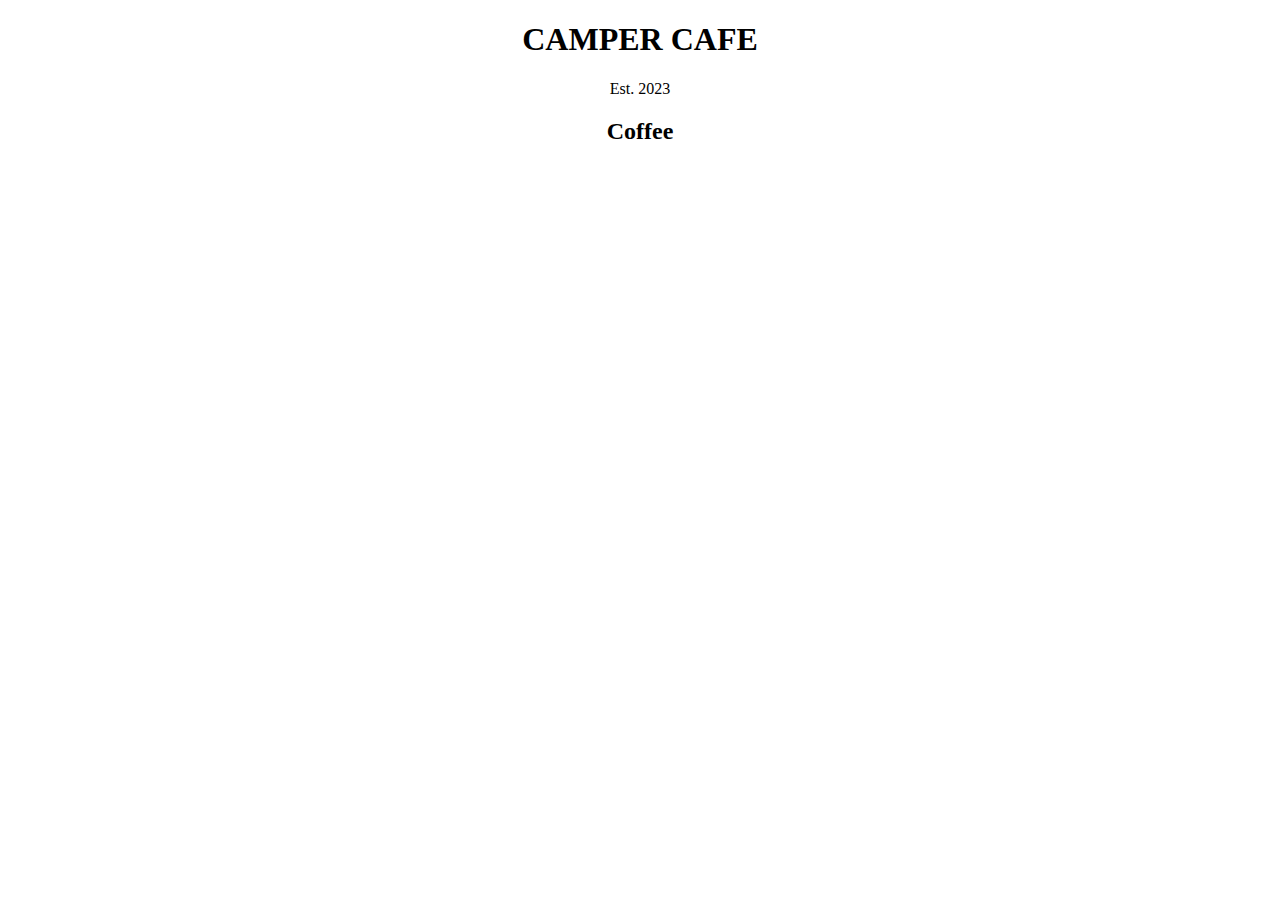
==== learn-basic-css/index.html @ 034e3268 "Started learning basic CSS with FCC" ====
<!DOCTYPE html>
<html lang="en">
    <head>
        <meta charset="UTF-8" />
        <meta name="viewport" content="width=device-width, initial-scale=1.0" />
        <title>Cafe Menu</title>
        <link rel="stylesheet" href="styles.css">
    </head>
    <body>
        <div>
            <main>
                <h1>CAMPER CAFE</h1>
                <p>Est. 2023</p>
                <section>
                    <h2>Coffee</h2>
                </section>
            </main>
        </div>
    </body>
</html>
---- learn-basic-css/styles.css ----
h1, p, h2 {
    text-align: center;
}
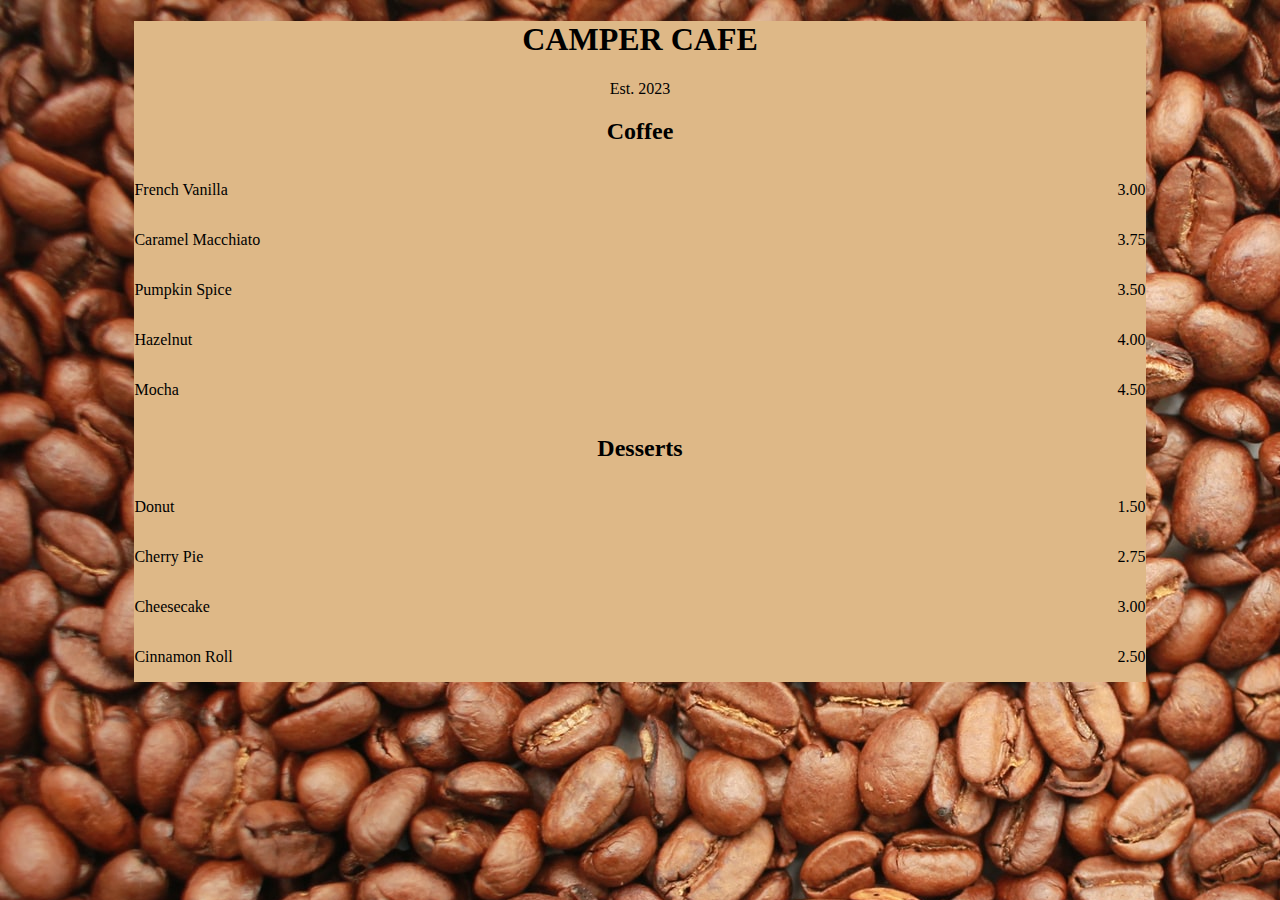
==== commit 9b660191: "CSS learning refresher" ====
--- a/learn-basic-css/index.html
+++ b/learn-basic-css/index.html
@@ -7,12 +7,42 @@
         <link rel="stylesheet" href="styles.css">
     </head>
     <body>
-        <div>
+        <div class="menu">
             <main>
                 <h1>CAMPER CAFE</h1>
                 <p>Est. 2023</p>
                 <section>
                     <h2>Coffee</h2>
+                    <article class="item">
+                        <p class="flavor">French Vanilla</p><p class="price">3.00</p>
+                    </article>
+                    <article class="item">
+                        <p class="flavor">Caramel Macchiato</p><p class="price">3.75</p>
+                    </article>
+                    <article class="item">
+                        <p class="flavor">Pumpkin Spice</p><p class="price">3.50</p>
+                    </article>
+                    <article class="item">
+                        <p class="flavor">Hazelnut</p><p class="price">4.00</p>
+                    </article>
+                    <article class="item">
+                        <p class="flavor">Mocha</p><p class="price">4.50</p>
+                    </article>                                                                          
+                </section>
+                <section>
+                    <h2>Desserts</h2>
+                    <article class="item">
+                        <p class="desserts">Donut</p><p class="price">1.50</p>
+                    </article>
+                    <article class="item">
+                        <p class="desserts">Cherry Pie</p><p class="price">2.75</p>
+                    </article>    
+                    <article class="item">
+                        <p class="desserts">Cheesecake</p><p class="price">3.00</p>
+                    </article>               
+                    <article class="item">
+                        <p class="desserts">Cinnamon Roll</p><p class="price">2.50</p>                        </article>                           
+                    </article>
                 </section>
             </main>
         </div>
--- a/learn-basic-css/styles.css
+++ b/learn-basic-css/styles.css
@@ -1,3 +1,28 @@
+body {
+    background-image: url(./images/coffee-beans.jpeg);
+}
+
+.menu {
+    background-color: burlywood;
+    margin-left: auto;
+    margin-right: auto;
+    width: 80%;
+}
+
 h1, p, h2 {
     text-align: center;
+}
+
+.item p {
+    display: inline-block;
+}
+
+.flavor, .desserts {
+    text-align: left;
+    width: 75%;
+}
+
+.price {
+    text-align: right;
+    width: 25%;
 }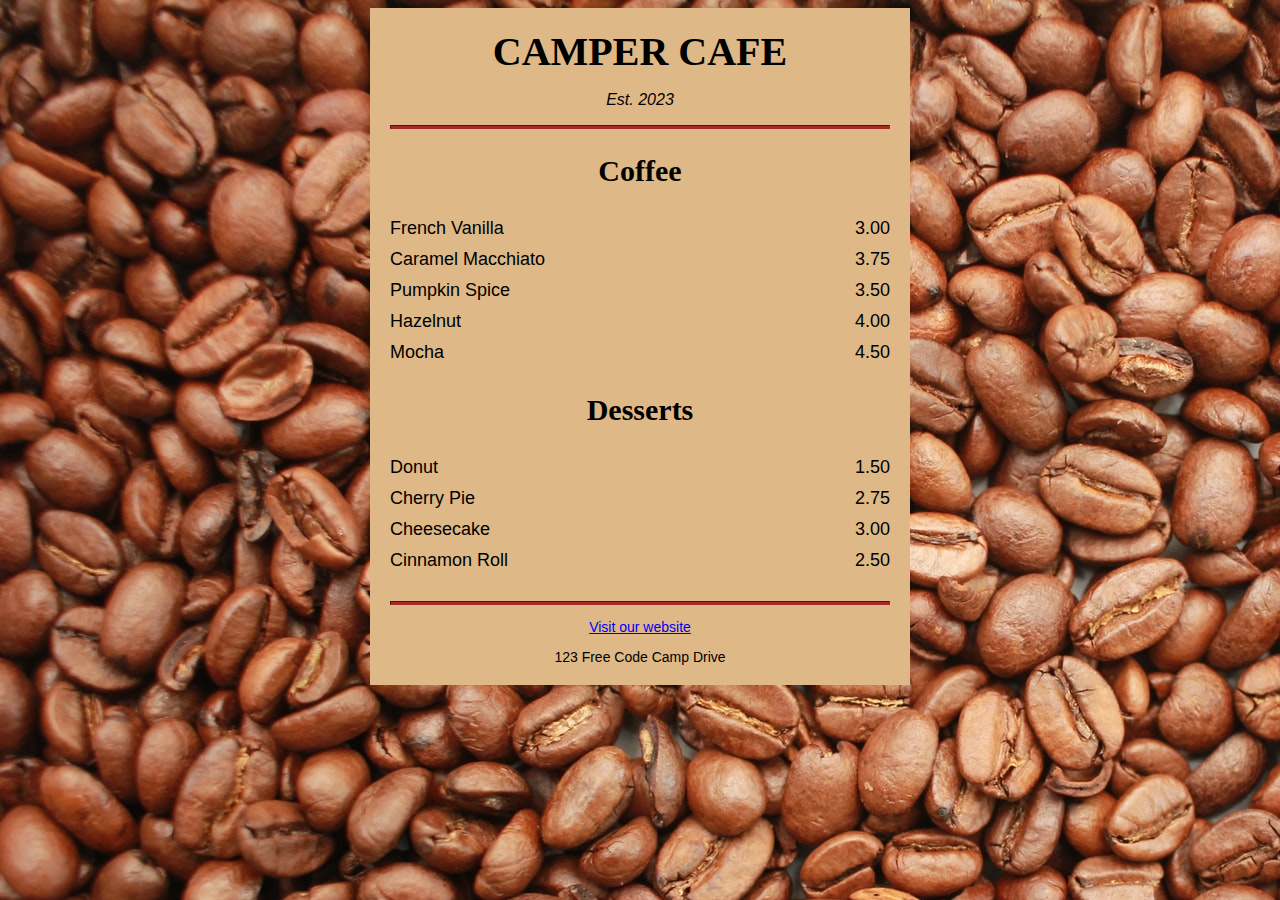
==== commit a3879279: "FCC CSS exercises almost done" ====
--- a/learn-basic-css/index.html
+++ b/learn-basic-css/index.html
@@ -10,7 +10,8 @@
         <div class="menu">
             <main>
                 <h1>CAMPER CAFE</h1>
-                <p>Est. 2023</p>
+                <p class="established">Est. 2023</p>
+                <hr>
                 <section>
                     <h2>Coffee</h2>
                     <article class="item">
@@ -45,6 +46,11 @@
                     </article>
                 </section>
             </main>
+            <hr class="bottom-line">
+            <footer>
+                <p><a href="https://www.freecodecamp.org">Visit our website</a></p>
+                <p class="address">123 Free Code Camp Drive</p>
+            </footer>
         </div>
     </body>
 </html>--- a/learn-basic-css/styles.css
+++ b/learn-basic-css/styles.css
@@ -1,20 +1,49 @@
 body {
     background-image: url(./images/coffee-beans.jpeg);
+    font-family: sans-serif;
 }
 
 .menu {
     background-color: burlywood;
     margin-left: auto;
     margin-right: auto;
+    max-width: 500px;
+    padding: 20px;
     width: 80%;
+}
+
+hr {
+    background-color: brown;
+    border-color: brown;
+    height: 2px;
 }
 
 h1, p, h2 {
     text-align: center;
 }
 
+h1, h2 {
+    font-family: Impact;
+}
+
+h1 {
+    font-size: 40px;
+    margin-top: 0;
+    margin-bottom: 15px;
+}
+
+h2 {
+    font-size: 30px;
+}
+
+.established {
+    font-style: italic;
+}
+
 .item p {
     display: inline-block;
+    font-size: 18px;
+    margin: 5px auto;
 }
 
 .flavor, .desserts {
@@ -25,4 +54,29 @@
 .price {
     text-align: right;
     width: 25%;
+}
+
+.bottom-line {
+    margin-top: 25px;
+}
+
+/* FOOTER */
+footer {
+    font-size: 14px;
+}
+
+a:visited {
+    color: black;
+}
+
+a:hover {
+    color: brown;
+}
+
+a:active {
+    color: brown;
+}
+
+.address {
+    margin-bottom: 0;
 }